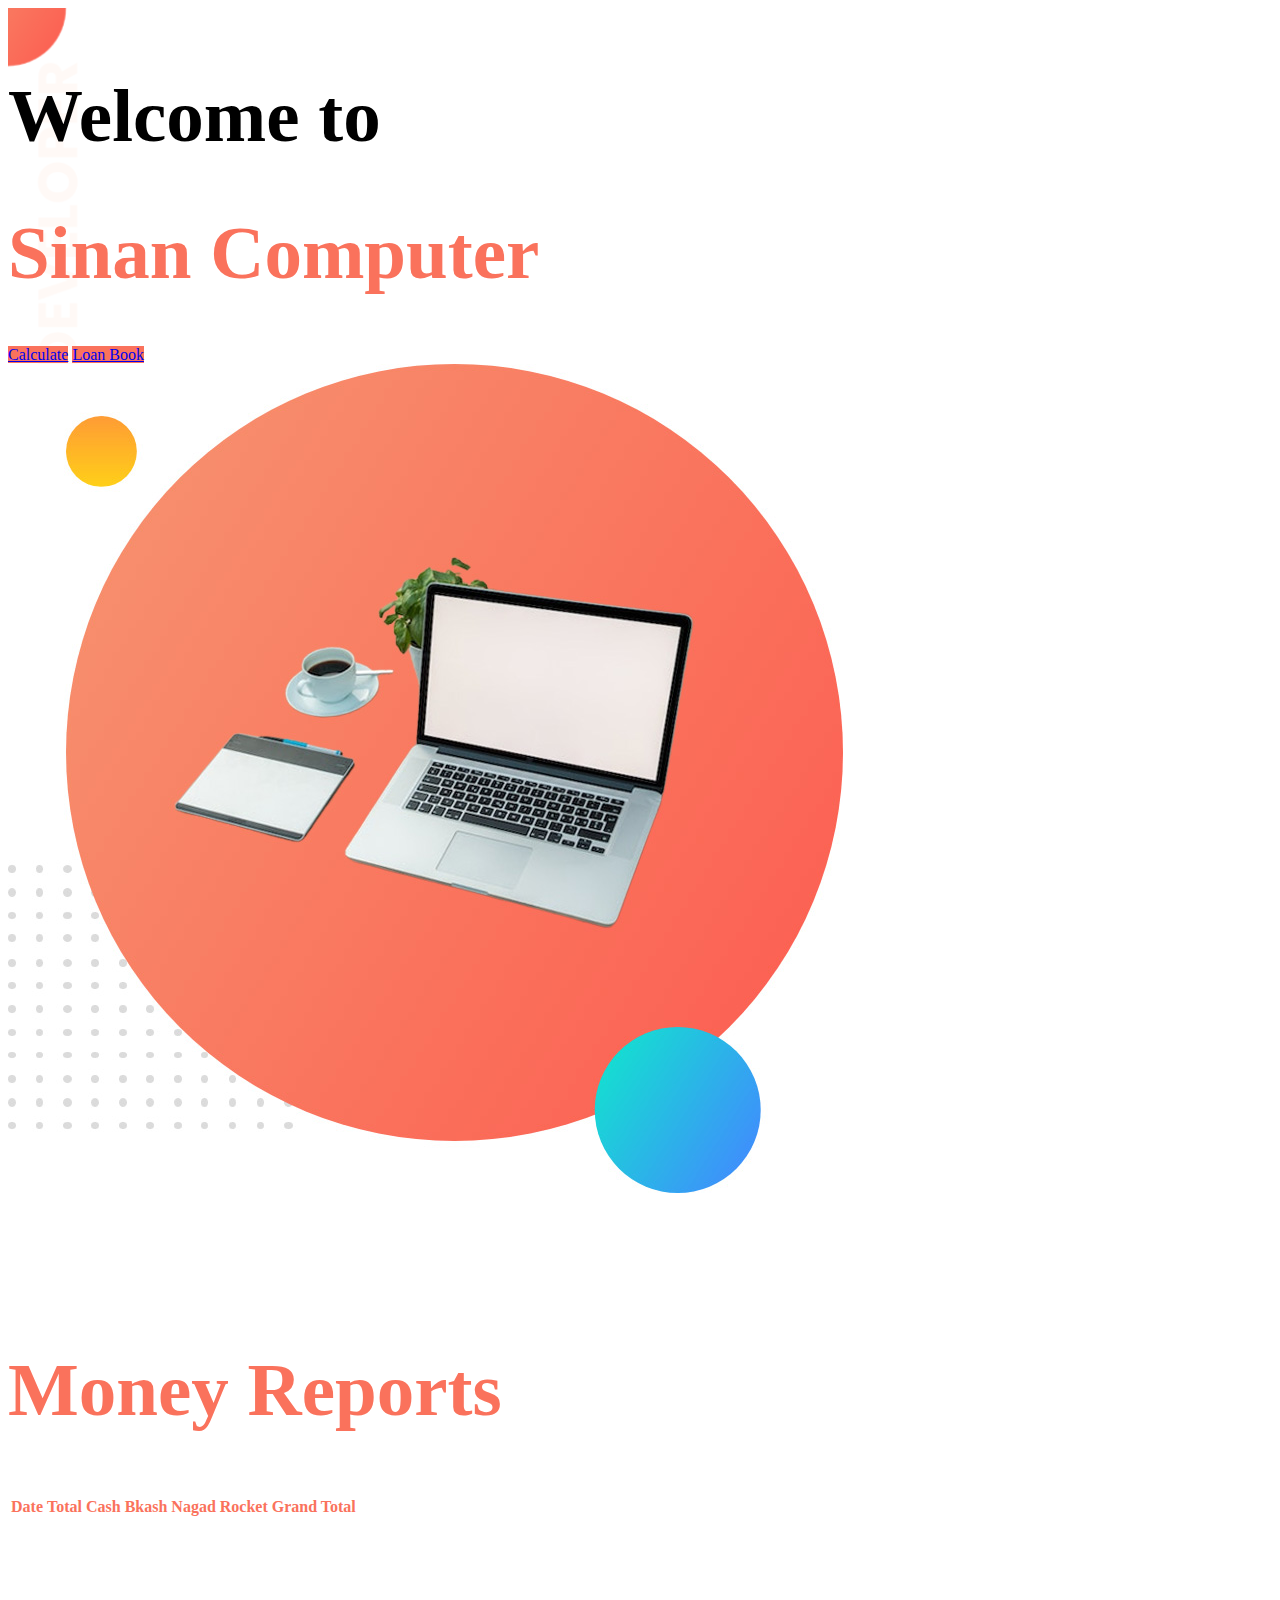
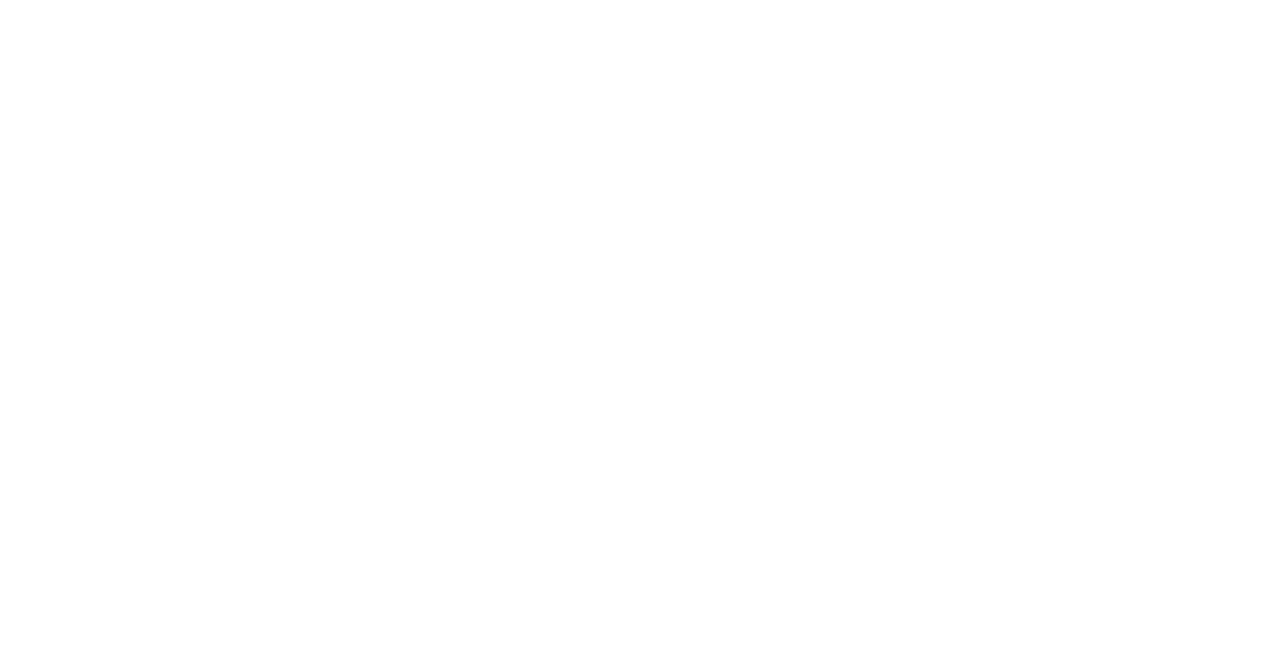
==== index.html @ 187180aa "initial commit" ====
<!doctype html>
<html lang="en">

<head>
    <meta charset="utf-8">
    <meta name="viewport" content="width=device-width, initial-scale=1">
    <title>Sinan Computer</title>
    <link href="https://cdn.jsdelivr.net/npm/bootstrap@5.2.1/dist/css/bootstrap.min.css" rel="stylesheet"
        integrity="sha384-iYQeCzEYFbKjA/T2uDLTpkwGzCiq6soy8tYaI1GyVh/UjpbCx/TYkiZhlZB6+fzT" crossorigin="anonymous">
    <link rel="stylesheet" href="css/style.css">
</head>

<body>
    <header>
        <!-- <nav class="navbar navbar-expand-lg bg-white py-3">
            <div class="container-fluid">
                <a class="navbar-brand text-color fw-bolder fs-4" href="#">Sinan Computer</a>
                <button class="navbar-toggler" type="button" data-bs-toggle="collapse"
                    data-bs-target="#navbarSupportedContent" aria-controls="navbarSupportedContent"
                    aria-expanded="false" aria-label="Toggle navigation">
                    <span class="navbar-toggler-icon"></span>
                </button>
                <div class="collapse navbar-collapse" id="navbarSupportedContent">
                    <div>

                    </div>
                    <form class="d-flex" role="search">

                        <ul class="navbar-nav me-auto mb-2 mb-lg-0">
                            <li class="nav-item">
                                <a class="nav-link  text-color fw-bolder " aria-current="page" href="#">Home</a>
                            </li>
                            <li class="nav-item">
                                <a class="nav-link text-color fw-bolder " href="#">Link</a>
                            </li>

                        </ul>
                    </form>
                </div>
            </div>
        </nav> -->
        <section class="hero-section container-fluid m-0 p-0 d-flex">
            <div class="container d-flex align-items-center justify-content-center flex-column">
                <div>
                    <h1 class="fs-60 pt-2">Welcome to</h1>
                    <h1 class="fs-60 py-2"> <span class="text-color">Sinan Computer</span></h1>
                    <h5></h5>
                    <div class="mt-4">
                        <a class="theme-bg-color text-white py-2 px-4 mt-2 me-2 rounded text-decoration-none"
                            href="pages/calculate.html">Calculate</a>
                        <a class="theme-bg-color text-white py-2 px-4 mt-2 rounded text-decoration-none"
                            href="pages/loan.html">Loan
                            Book</a>

                    </div>

                </div>

            </div>
            <div class="container">
                <img class="img-fluid" src="images/my-bg-02.jpg" alt="">
            </div>
        </section>
    </header>

    <main>
        <section class="container mt-5 hight-100">
            <div class="header pb-5 mb-2">
                <h2 class="text-color fs-60 text-center">Money Reports</h2>
            </div>
            <div class="container">
                <table class="table table-striped">
                    <thead>
                        <tr>
                            <th scope="col" class="text-color fw-bolder">Date</th>
                            <th scope="col" class="text-color fw-bolder">Total Cash</th>
                            <th scope="col" class="text-color fw-bolder">Bkash</th>
                            <th scope="col" class="text-color fw-bolder">Nagad</th>
                            <th scope="col" class="text-color fw-bolder">Rocket</th>
                            <th scope="col" class="text-color fw-bolder">Grand Total</th>
                        </tr>
                    </thead>
                    <tbody id="moneyRecordHome">


                    </tbody>
                </table>
            </div>
        </section>
    </main>






    <script src="https://cdn.jsdelivr.net/npm/bootstrap@5.2.1/dist/js/bootstrap.bundle.min.js"
        integrity="sha384-u1OknCvxWvY5kfmNBILK2hRnQC3Pr17a+RTT6rIHI7NnikvbZlHgTPOOmMi466C8"
        crossorigin="anonymous"></script>
    <script src="js/utilites.js"></script>
    <script src="js/home.js"></script>
</body>

</html>
---- css/style.css ----
.fs-60{
    font-size: 75px;
}

.text-color{
    color: #fa725c;
}
.hight-100{
    height: 100vh;
}
.theme-bg-color{
    background-color: #fa725c;
}

.hero-section{
    background-image: url(../images/top-banner.png);
    background-repeat: no-repeat;
    padding-top: 15px;
    margin-bottom: 150px;
}
.deleteIcon{
    height: 25px;
    width: 25px;
}
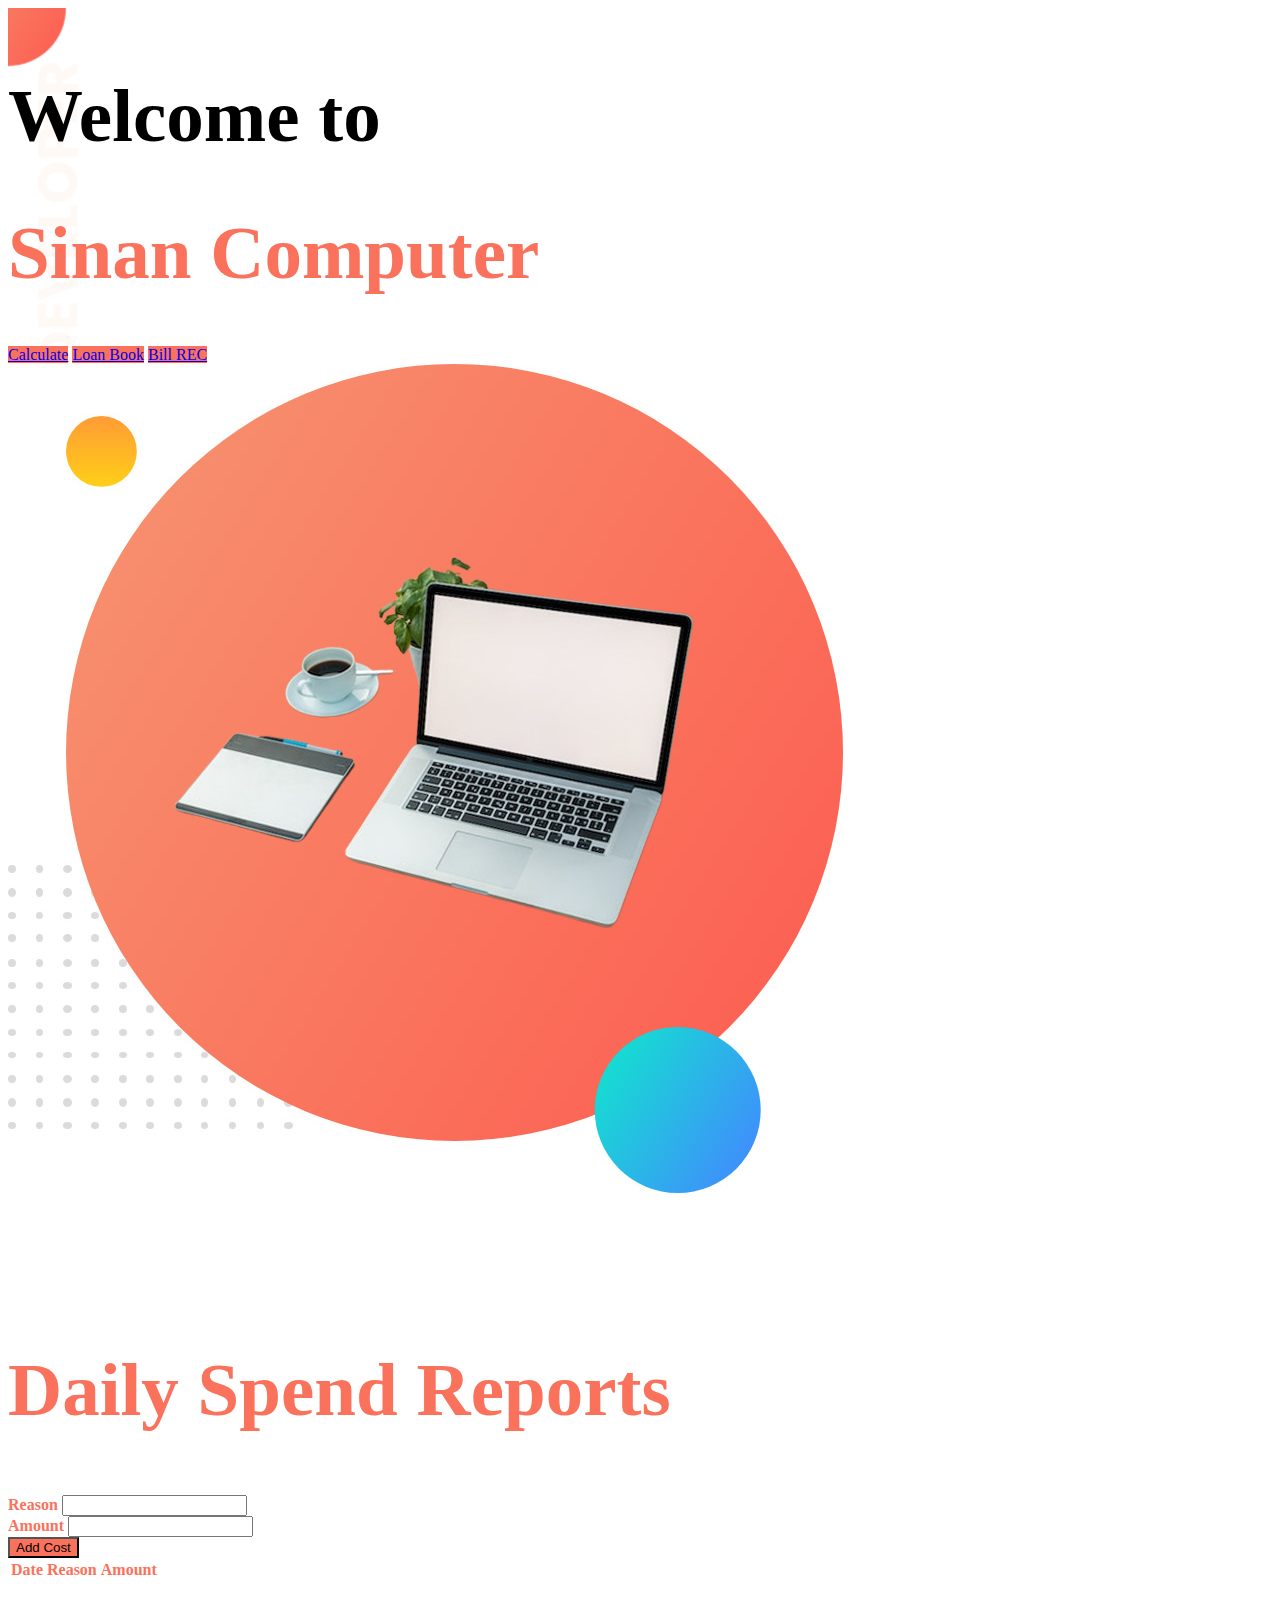
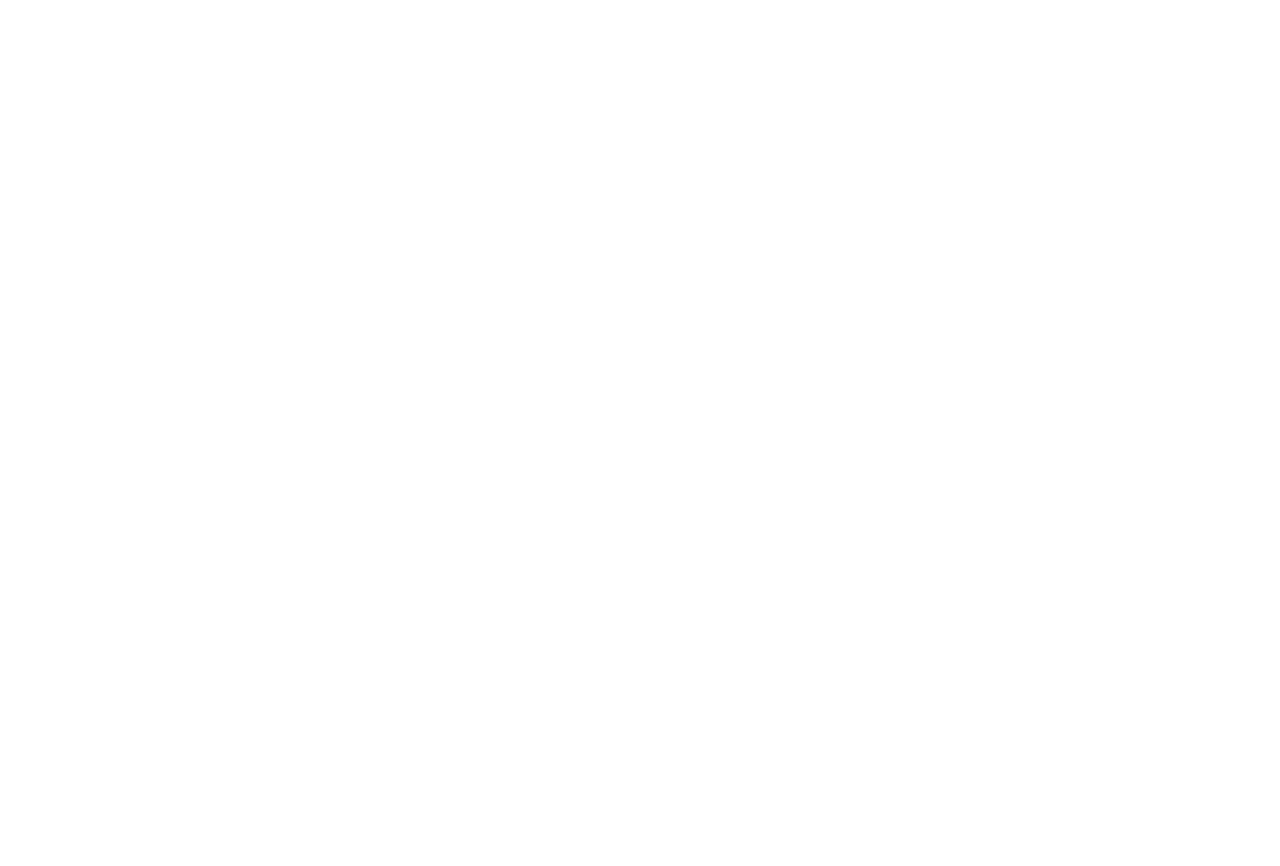
==== commit a599a3ae: "bill record page added" ====
--- a/index.html
+++ b/index.html
@@ -3,7 +3,7 @@
 
 <head>
     <meta charset="utf-8">
-    <meta name="viewport" content="width=device-width, initial-scale=1">
+    <meta reason="viewport" content="width=device-width, initial-scale=1">
     <title>Sinan Computer</title>
     <link href="https://cdn.jsdelivr.net/npm/bootstrap@5.2.1/dist/css/bootstrap.min.css" rel="stylesheet"
         integrity="sha384-iYQeCzEYFbKjA/T2uDLTpkwGzCiq6soy8tYaI1GyVh/UjpbCx/TYkiZhlZB6+fzT" crossorigin="anonymous">
@@ -48,9 +48,11 @@
                     <div class="mt-4">
                         <a class="theme-bg-color text-white py-2 px-4 mt-2 me-2 rounded text-decoration-none"
                             href="pages/calculate.html">Calculate</a>
-                        <a class="theme-bg-color text-white py-2 px-4 mt-2 rounded text-decoration-none"
+                        <a class="theme-bg-color text-white py-2 px-4 mt-2 me-2 rounded text-decoration-none"
                             href="pages/loan.html">Loan
                             Book</a>
+                        <a class="theme-bg-color text-white py-2 px-4 mt-2 rounded text-decoration-none"
+                            href="pages/e_bill.html">Bill REC</a>
 
                     </div>
 
@@ -64,23 +66,46 @@
     </header>
 
     <main>
-        <section class="container mt-5 hight-100">
+        <section class="container mt-5 hight-50 mb-5">
             <div class="header pb-5 mb-2">
-                <h2 class="text-color fs-60 text-center">Money Reports</h2>
+                <h2 class="text-color fs-60 text-center">Daily Spend Reports</h2>
             </div>
+            <div class="container  d-flex align-items-center justify-content-center flex-column">
+                <div class="container w-50 row g-3">
+                    <div class="row g-3">
+
+                        <div class="col-md-12">
+                            <label for="reason" class="form-label"><b class="text-color">Reason</b></label>
+                            <input type="text" class="form-control" id="reason">
+                        </div>
+                        <div class="col-md-12">
+                            <label for="spendAmount" class="form-label"><b class="text-color">Amount</b></label>
+                            <input type="text" class="form-control" id="spendAmount">
+                        </div>
+
+
+                        <div class="col-12">
+                            <button
+                                class="border border-0 theme-bg-color text-white py-2 px-4 mt-2 rounded text-decoration-none d-block mx-auto"
+                                onclick="saveSpend()">Add Cost</button>
+                        </div>
+                    </div>
+
+                </div>
+            </div>
+        </section>
+        <section class="container  hight-100 mt-5 pt-5">
+
             <div class="container">
                 <table class="table table-striped">
                     <thead>
                         <tr>
                             <th scope="col" class="text-color fw-bolder">Date</th>
-                            <th scope="col" class="text-color fw-bolder">Total Cash</th>
-                            <th scope="col" class="text-color fw-bolder">Bkash</th>
-                            <th scope="col" class="text-color fw-bolder">Nagad</th>
-                            <th scope="col" class="text-color fw-bolder">Rocket</th>
-                            <th scope="col" class="text-color fw-bolder">Grand Total</th>
+                            <th scope="col" class="text-color fw-bolder">Reason</th>
+                            <th scope="col" class="text-color fw-bolder">Amount</th>
                         </tr>
                     </thead>
-                    <tbody id="moneyRecordHome">
+                    <tbody id="spendRecord">
 
 
                     </tbody>
@@ -98,7 +123,10 @@
         integrity="sha384-u1OknCvxWvY5kfmNBILK2hRnQC3Pr17a+RTT6rIHI7NnikvbZlHgTPOOmMi466C8"
         crossorigin="anonymous"></script>
     <script src="js/utilites.js"></script>
+    <script src="js/calculate.js"></script>
     <script src="js/home.js"></script>
+    <script src="js/loan.js"></script>
+    <script src="js/bill.js"></script>
 </body>
 
 </html>